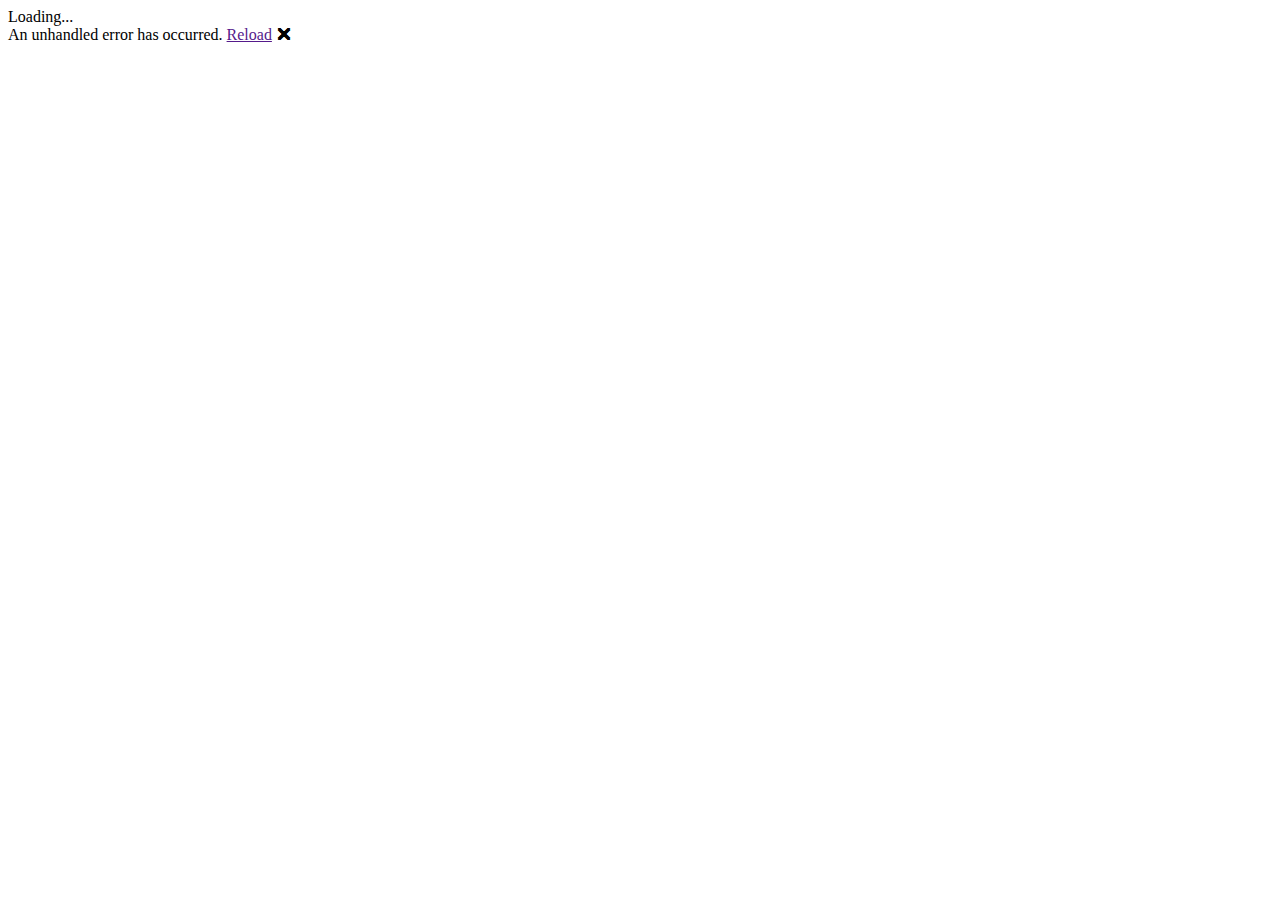
==== Bakeulator/wwwroot/index.html @ 70c0ca17 "Add project files." ====
﻿<!DOCTYPE html>
<html>

<head>
    <meta charset="utf-8" />
    <meta name="viewport" content="width=device-width, initial-scale=1.0, maximum-scale=1.0, user-scalable=no" />
    <title>Bakeulator</title>
    <base href="/" />
    <link href="css/bootstrap/bootstrap.min.css" rel="stylesheet" />
    <link href="css/app.css" rel="stylesheet" />
    <script src="_content/MatBlazor/dist/matBlazor.js"></script>
    <link href="_content/MatBlazor/dist/matBlazor.css" rel="stylesheet" />
</head>

<body>
    <app>Loading...</app>

    <div id="blazor-error-ui">
        An unhandled error has occurred.
        <a href="" class="reload">Reload</a>
        <a class="dismiss">🗙</a>
    </div>
    <script src="_framework/blazor.webassembly.js"></script>
</body>

</html>
---- Bakeulator/wwwroot/css/app.css ----
﻿@import url('open-iconic/font/css/open-iconic-bootstrap.min.css');

html, body {
    font-family: 'Helvetica Neue', Helvetica, Arial, sans-serif;
}

a, .btn-link {
    color: #0366d6;
}

.btn-primary {
    color: #fff;
    background-color: #1b6ec2;
    border-color: #1861ac;
}

app {
    position: relative;
    display: flex;
    flex-direction: column;
}

.top-row {
    height: 3.5rem;
    display: flex;
    align-items: center;
}

.main {
    flex: 1;
}

    .main .top-row {
        background-color: #f7f7f7;
        border-bottom: 1px solid #d6d5d5;
        justify-content: flex-end;
    }

        .main .top-row > a, .main .top-row .btn-link {
            white-space: nowrap;
            margin-left: 1.5rem;
        }

.main .top-row a:first-child {
    overflow: hidden;
    text-overflow: ellipsis;
}

.sidebar {
    background-image: linear-gradient(180deg, rgb(5, 39, 103) 0%, #3a0647 70%);
}

    .sidebar .top-row {
        background-color: rgba(0,0,0,0.4);
    }

    .sidebar .navbar-brand {
        font-size: 1.1rem;
    }

    .sidebar .oi {
        width: 2rem;
        font-size: 1.1rem;
        vertical-align: text-top;
        top: -2px;
    }

    .sidebar .nav-item {
        font-size: 0.9rem;
        padding-bottom: 0.5rem;
    }

        .sidebar .nav-item:first-of-type {
            padding-top: 1rem;
        }

        .sidebar .nav-item:last-of-type {
            padding-bottom: 1rem;
        }

        .sidebar .nav-item a {
            color: #d7d7d7;
            border-radius: 4px;
            height: 3rem;
            display: flex;
            align-items: center;
            line-height: 3rem;
        }

            .sidebar .nav-item a.active {
                background-color: rgba(255,255,255,0.25);
                color: white;
            }

            .sidebar .nav-item a:hover {
                background-color: rgba(255,255,255,0.1);
                color: white;
            }

.content {
    padding-top: 1.1rem;
}

.navbar-toggler {
    background-color: rgba(255, 255, 255, 0.1);
}

.valid.modified:not([type=checkbox]) {
    outline: 1px solid #26b050;
}

.invalid {
    outline: 1px solid red;
}

.validation-message {
    color: red;
}

#blazor-error-ui {
    background: lightyellow;
    bottom: 0;
    box-shadow: 0 -1px 2px rgba(0, 0, 0, 0.2);
    display: none;
    left: 0;
    padding: 0.6rem 1.25rem 0.7rem 1.25rem;
    position: fixed;
    width: 100%;
    z-index: 1000;
}

#blazor-error-ui .dismiss {
    cursor: pointer;
    position: absolute;
    right: 0.75rem;
    top: 0.5rem;
}

@media (max-width: 767.98px) {
    .main .top-row:not(.auth) {
        display: none;
    }

    .main .top-row.auth {
        justify-content: space-between;
    }

    .main .top-row a, .main .top-row .btn-link {
        margin-left: 0;
    }
}

@media (min-width: 768px) {
    app {
        flex-direction: row;
    }

    .sidebar {
        width: 250px;
        height: 100vh;
        position: sticky;
        top: 0;
    }

    .main .top-row {
        position: sticky;
        top: 0;
    }

    .main > div {
        padding-left: 2rem !important;
        padding-right: 1.5rem !important;
    }

    .navbar-toggler {
        display: none;
    }

    .sidebar .collapse {
        /* Never collapse the sidebar for wide screens */
        display: block;
    }
}
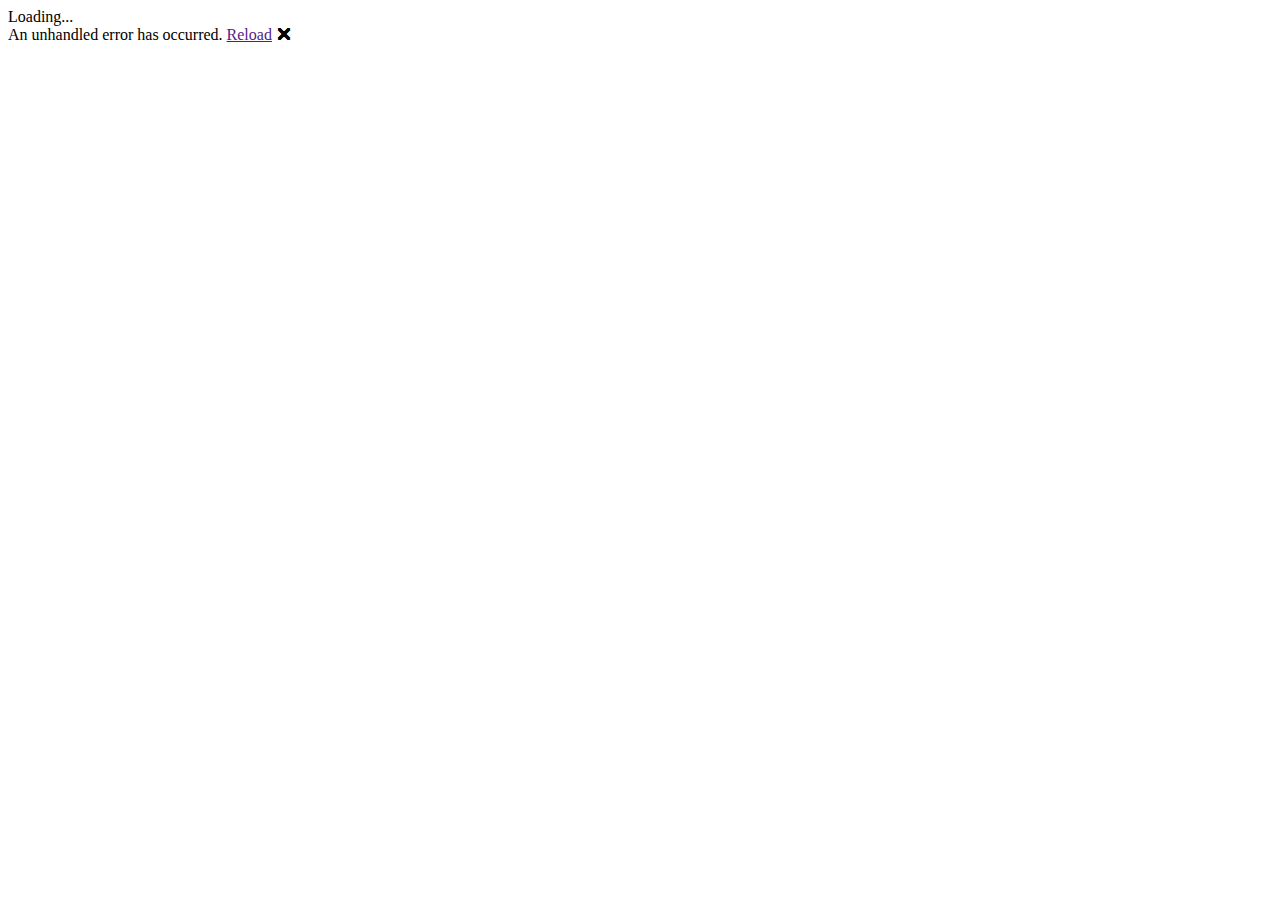
==== commit c9346960: "Updated Index to host app" ====
--- a/Bakeulator/wwwroot/index.html
+++ b/Bakeulator/wwwroot/index.html
@@ -15,6 +15,38 @@
 <body>
     <app>Loading...</app>
 
+    <!-- Start Single Page Apps for GitHub Pages -->
+    <script type="text/javascript">
+        // Single Page Apps for GitHub Pages
+        // https://github.com/rafrex/spa-github-pages
+        // Copyright (c) 2016 Rafael Pedicini, licensed under the MIT License
+        // ----------------------------------------------------------------------
+        // This script checks to see if a redirect is present in the query string
+        // and converts it back into the correct url and adds it to the
+        // browser's history using window.history.replaceState(...),
+        // which won't cause the browser to attempt to load the new url.
+        // When the single page app is loaded further down in this file,
+        // the correct url will be waiting in the browser's history for
+        // the single page app to route accordingly.
+        (function (l) {
+            if (l.search) {
+                var q = {};
+                l.search.slice(1).split('&').forEach(function (v) {
+                    var a = v.split('=');
+                    q[a[0]] = a.slice(1).join('=').replace(/~and~/g, '&');
+                });
+                if (q.p !== undefined) {
+                    window.history.replaceState(null, null,
+                        l.pathname.slice(0, -1) + (q.p || '') +
+                        (q.q ? ('?' + q.q) : '') +
+                        l.hash
+                    );
+                }
+            }
+        }(window.location))
+    </script>
+    <!-- End Single Page Apps for GitHub Pages -->
+
     <div id="blazor-error-ui">
         An unhandled error has occurred.
         <a href="" class="reload">Reload</a>
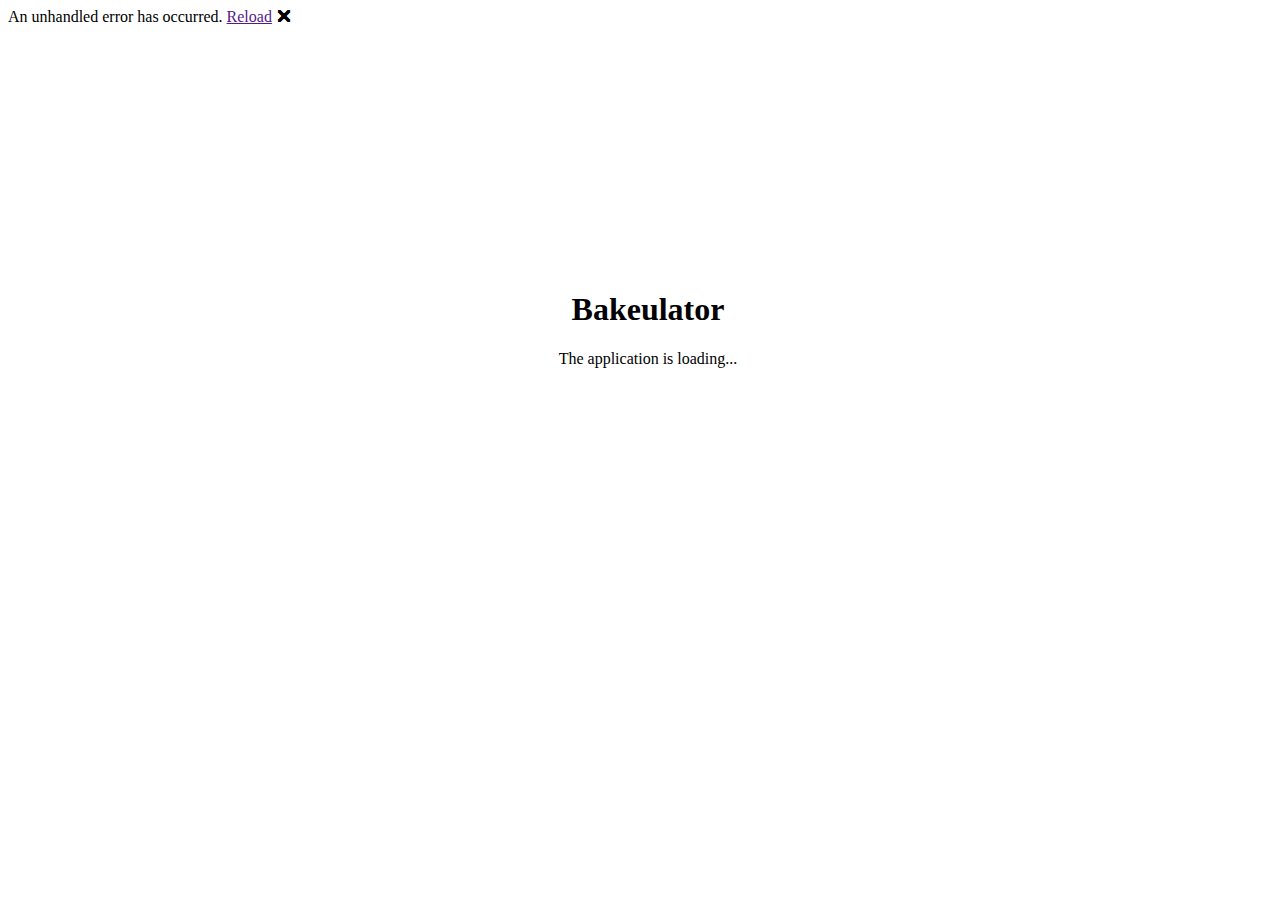
==== commit 09af7fc5: "Saving changes to remove from machine" ====
--- a/Bakeulator/wwwroot/index.html
+++ b/Bakeulator/wwwroot/index.html
@@ -13,7 +13,12 @@
 </head>
 
 <body>
-    <app>Loading...</app>
+    <app>
+        <div style="position:absolute; top:30vh; width:100%; text-align:center">
+            <h1>Bakeulator</h1>
+            <p><i class="fas fa-spin fa-spinner"></i> The application is loading...</p>
+        </div>
+    </app>
 
     <!-- Start Single Page Apps for GitHub Pages -->
     <script type="text/javascript">
